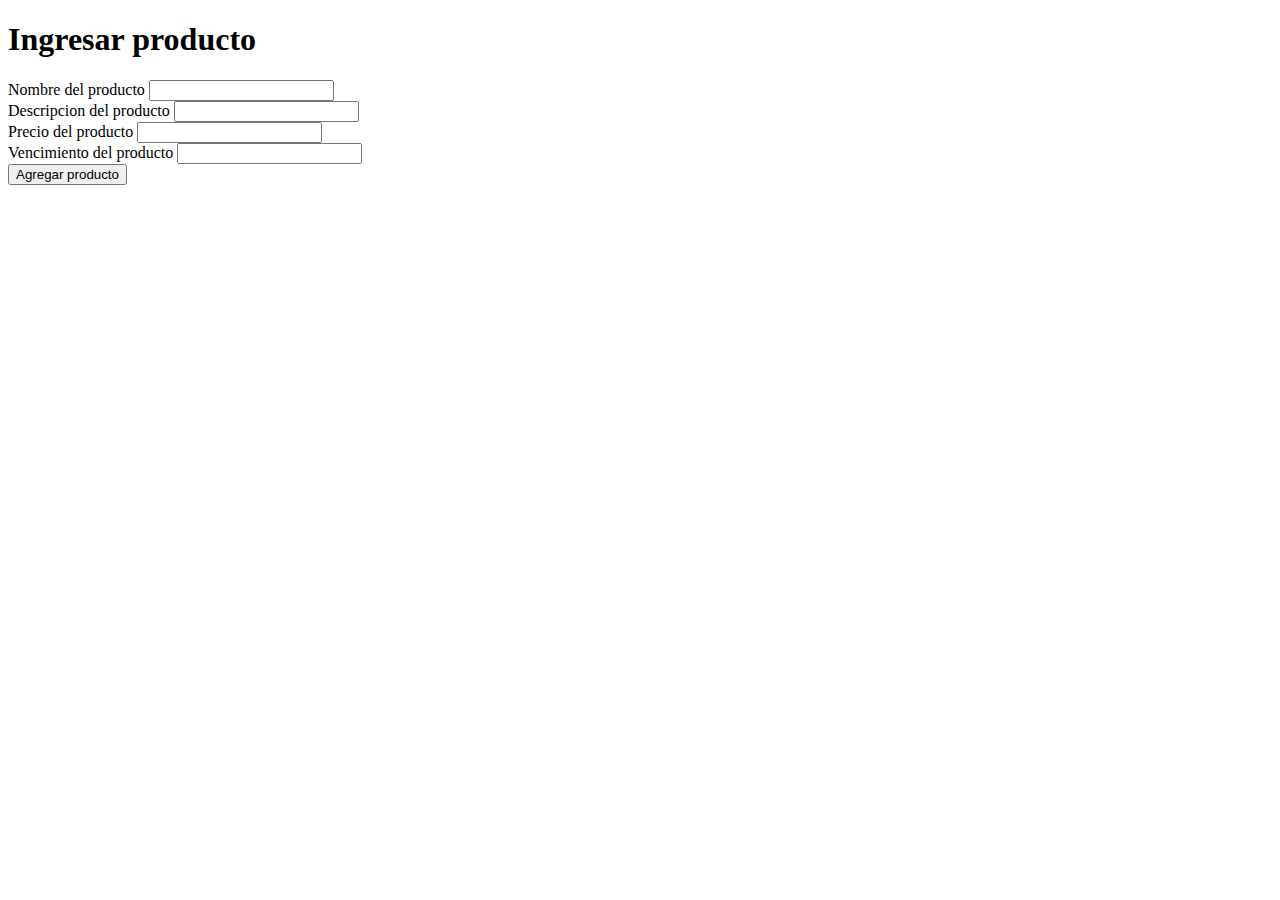
==== src/main/resources/templates/index.html @ 281ecf34 "Falta darle estilo" ====
<!DOCTYPE html>
<html xmlns:th= "http://www.thymeleaf.org">
<head>
<meta charset="ISO-8859-1">
<title>Venta de producto</title>
</head>
<body>
	<h1>Ingresar producto</h1>
	<form th:action="@{/formProducto}" th:object="${producto}" method= "post">
	<label>Nombre del producto</label>
	<input type="text" th:field="*{nombre}">
	<span th:errors="*{nombre}" style="color : #E81505"></span><br>
	
	<label>Descripcion del producto</label>
	<input type="text" th:field="*{descripcion}">
	<span th:errors="*{descripcion}" style="color : #E81505"></span><br>
	
	<label>Precio del producto</label>
	<input type="number" th:field="*{precio}">
	<span th:errors="*{precio}" style="color : #E81505"></span><br>
	
	<label>Vencimiento del producto</label>
	<input type="text" th:field="*{vencimiento}">
	<span th:errors="*{vencimiento}" style="color : #E81505"></span><br>
	
	<input type="submit" value= "Agregar producto">
	</form>
</body>
</html>
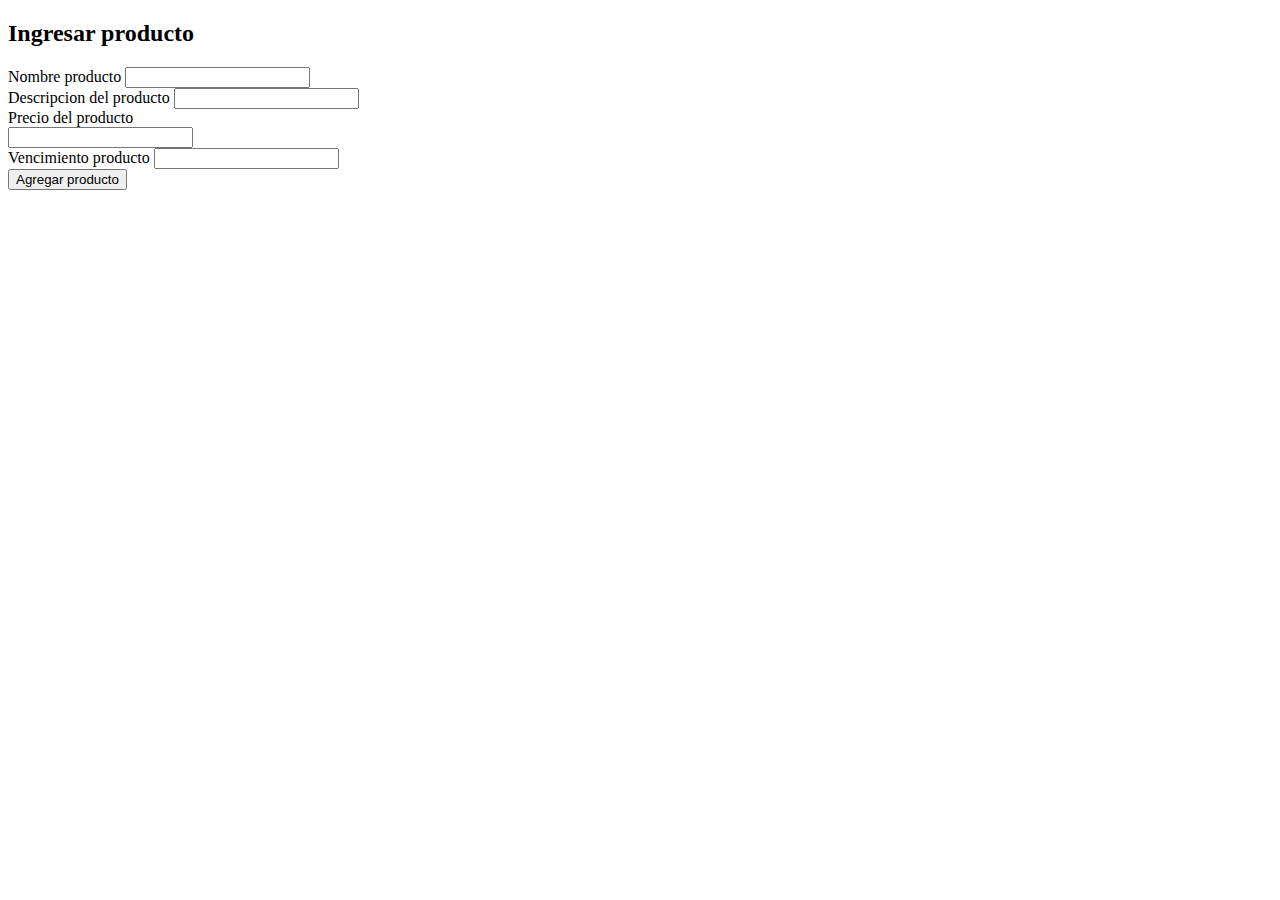
==== commit bafca344: "Estilo terminado" ====
--- a/src/main/resources/templates/index.html
+++ b/src/main/resources/templates/index.html
@@ -1,29 +1,92 @@
 <!DOCTYPE html>
 <html xmlns:th= "http://www.thymeleaf.org">
+
 <head>
-<meta charset="ISO-8859-1">
-<title>Venta de producto</title>
+    <!-- Required meta tags-->
+    <meta charset="UTF-8">
+    <meta name="viewport" content="width=device-width, initial-scale=1, shrink-to-fit=no">
+    <meta name="description" content="Colorlib Templates">
+    <meta name="author" content="Colorlib">
+    <meta name="keywords" content="Colorlib Templates">
+
+    <!-- Title Page-->
+    <title>Venta producto</title>
+
+    <!-- Icons font CSS-->
+    <link href="vendor/mdi-font/css/material-design-iconic-font.min.css" rel="stylesheet" media="all">
+    <link href="vendor/font-awesome-4.7/css/font-awesome.min.css" rel="stylesheet" media="all">
+    <!-- Font special for pages-->
+    <link href="https://fonts.googleapis.com/css?family=Poppins:100,100i,200,200i,300,300i,400,400i,500,500i,600,600i,700,700i,800,800i,900,900i" rel="stylesheet">
+
+    <!-- Vendor CSS-->
+    <link href="vendor/select2/select2.min.css" rel="stylesheet" media="all">
+    <link href="vendor/datepicker/daterangepicker.css" rel="stylesheet" media="all">
+
+    <!-- Main CSS-->
+    <link href="css/main.css" rel="stylesheet" media="all">
 </head>
+
 <body>
-	<h1>Ingresar producto</h1>
-	<form th:action="@{/formProducto}" th:object="${producto}" method= "post">
-	<label>Nombre del producto</label>
-	<input type="text" th:field="*{nombre}">
-	<span th:errors="*{nombre}" style="color : #E81505"></span><br>
-	
-	<label>Descripcion del producto</label>
-	<input type="text" th:field="*{descripcion}">
-	<span th:errors="*{descripcion}" style="color : #E81505"></span><br>
-	
-	<label>Precio del producto</label>
-	<input type="number" th:field="*{precio}">
-	<span th:errors="*{precio}" style="color : #E81505"></span><br>
-	
-	<label>Vencimiento del producto</label>
-	<input type="text" th:field="*{vencimiento}">
-	<span th:errors="*{vencimiento}" style="color : #E81505"></span><br>
-	
-	<input type="submit" value= "Agregar producto">
-	</form>
-</body>
-</html>+    <div class="page-wrapper bg-gra-02 p-t-130 p-b-100 font-poppins">
+        <div class="wrapper wrapper--w680">
+            <div class="card card-4">
+                <div class="card-body">
+                    <h2 class="title">Ingresar producto</h2>
+                    <form th:action="@{/formProducto}" th:object="${producto}" method= "post">
+                        <div class="row row-space">
+                            <div class="col-2">
+                                <div class="input-group">
+                                    <label class="label">Nombre producto</label>
+                                    <input class="input--style-4" type="text" name="nombreProduct" th:field="*{nombre}">
+                                    <span th:errors="*{nombre}" style="color : #E81505"></span>
+                                </div>
+                            </div>
+                            <div class="col-2">
+                                <div class="input-group">
+                                    <label class="label">Descripcion del producto</label>
+                                    <input class="input--style-4" type="text" name="descripProduct" th:field="*{descripcion}">
+                                    <span th:errors="*{descripcion}" style="color : #E81505"></span>
+                                </div>
+                            </div>
+                        </div>
+                        <div class="row row-space">
+                            <div class="col-2">
+                                <div class="input-group">
+                                    <label class="label">Precio del producto</label>
+                                    <div class="input-group-icon">
+                                        <input class="input--style-4 " type="number" name="price" th:field="*{precio}">
+                                        <span th:errors="*{precio}" style="color : #E81505"></span>
+                                    </div>
+                                </div>
+                            </div>
+                        <div class="col-2">
+                            <div class="input-group">
+                                <label class="label">Vencimiento producto</label>
+                                    <input class="input--style-4" type="text" name="vence" th:field="*{vencimiento}">
+                                    <span th:errors="*{vencimiento}" style="color : #E81505"></span>
+                            </div>
+                        </div>
+                        </div>
+                        <div class="p-t-15">
+                            <button class="btn btn--radius-2 btn--blue" type="submit">Agregar producto</button>
+                        </div>
+                    </form>
+                </div>
+            </div>
+        </div>
+    </div>
+
+    <!-- Jquery JS-->
+    <script src="vendor/jquery/jquery.min.js"></script>
+    <!-- Vendor JS-->
+    <script src="vendor/select2/select2.min.js"></script>
+    <script src="vendor/datepicker/moment.min.js"></script>
+    <script src="vendor/datepicker/daterangepicker.js"></script>
+
+    <!-- Main JS-->
+    <script src="js/global.js"></script>
+
+</body><!-- This templates was made by Colorlib (https://colorlib.com) -->
+
+</html>
+<!-- end document-->